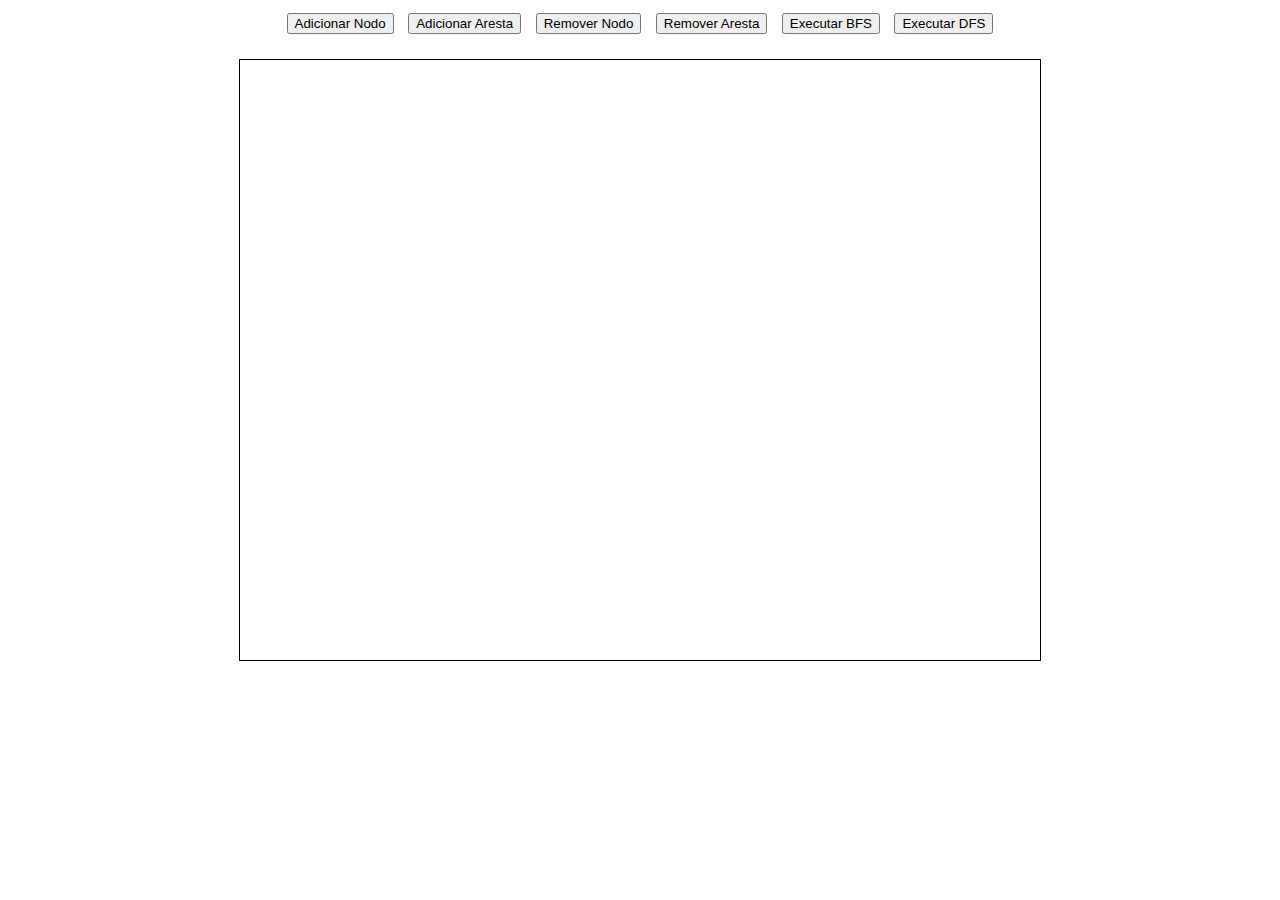
==== Com JS/indexGrafo.html @ d96e062a "Penúltimo Commit" ====
<!DOCTYPE html>
<html lang="en">
<head>
    <meta charset="UTF-8">
    <meta name="viewport" content="width=device-width, initial-scale=1.0">
    <title>Simulação de Grafo</title>
</head>
<style>
    body {
        font-family: Arial, sans-serif;
        display: flex;
        flex-direction: column;
        align-items: center;
    }

    #controls {
        margin-bottom: 20px;
    }

    button {
        margin: 5px;
    }

    #graphSVG {
        border: 1px solid black;
    }

</style>
<body>
    <div id="controls">
        <button id="addNodeButton">Adicionar Nodo</button>
        <button id="addEdgeButton">Adicionar Aresta</button>
        <button id="removeNodeButton">Remover Nodo</button>
        <button id="removeEdgeButton">Remover Aresta</button>
        <button id="runBFSButton">Executar BFS</button>
        <button id="runDFSButton">Executar DFS</button>
    </div>
    <svg id="graphSVG" width="800" height="600"></svg>
    <script src="datastructures/nodes/NoGrafo.js"></script>
    <script src="datastructures/Grafo.js"></script>
    <script src="scriptGrafo.js"></script>
</body>
</html>
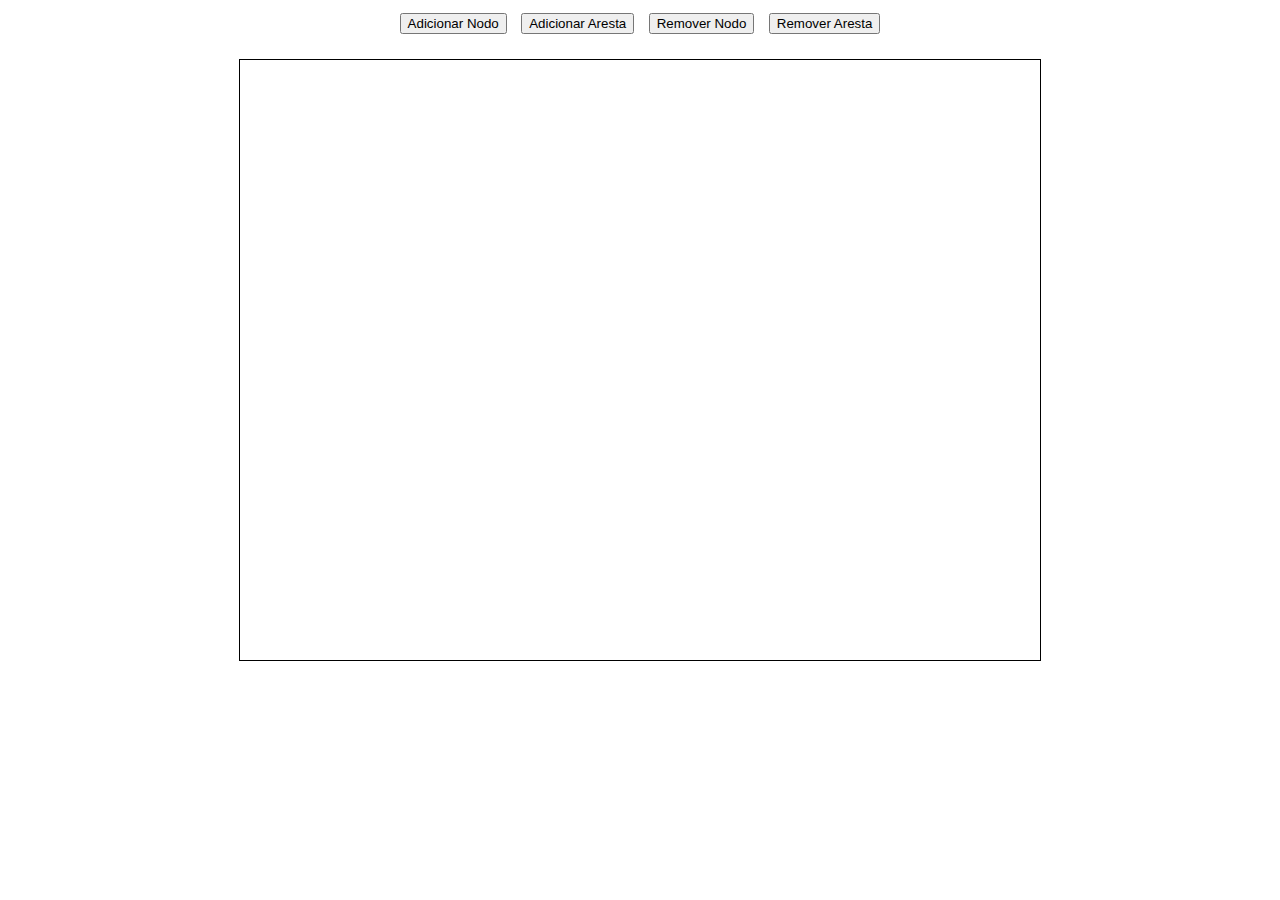
==== commit 28e701a2: "Defesa" ====
--- a/Com JS/indexGrafo.html
+++ b/Com JS/indexGrafo.html
@@ -25,6 +25,11 @@
         border: 1px solid black;
     }
 
+    text {
+        cursor: context-menu;
+        user-select: none;
+    }
+
 </style>
 <body>
     <div id="controls">
@@ -32,8 +37,8 @@
         <button id="addEdgeButton">Adicionar Aresta</button>
         <button id="removeNodeButton">Remover Nodo</button>
         <button id="removeEdgeButton">Remover Aresta</button>
-        <button id="runBFSButton">Executar BFS</button>
-        <button id="runDFSButton">Executar DFS</button>
+        <!--button id="runBFSButton">Executar BFS</button>
+        <button id="runDFSButton">Executar DFS</button-->
     </div>
     <svg id="graphSVG" width="800" height="600"></svg>
     <script src="datastructures/nodes/NoGrafo.js"></script>
